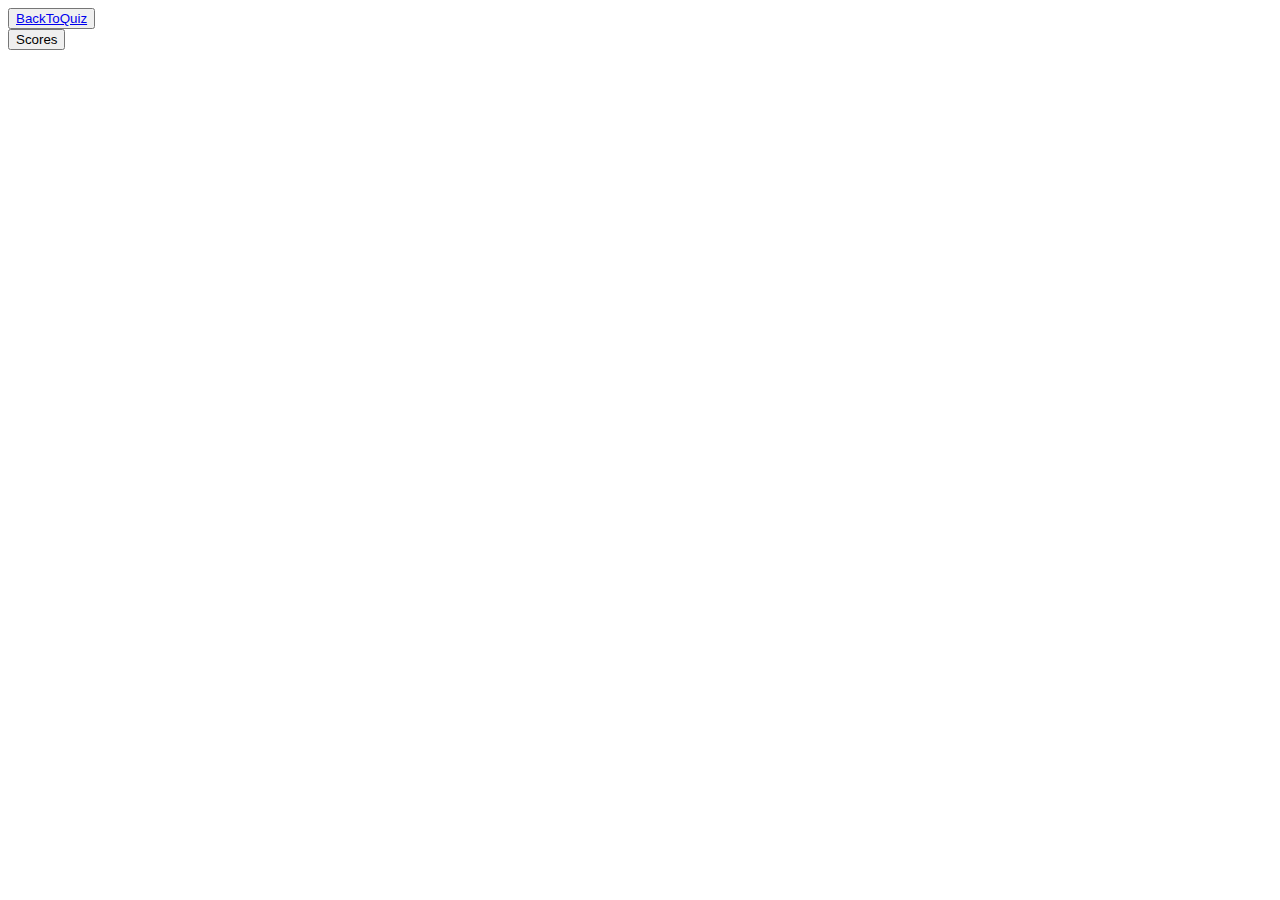
==== score.html @ 89ad8867 "added scoresheet" ====
<!DOCTYPE html>
<html lang="en">

<head>
  <meta charset="UTF-8" />
  <meta name="viewport" content="width=device-width, initial-scale=1.0" />
  <meta http-equiv="X-UA-Compatible" content="ie=edge" />
  <link rel="stylesheet" href="./assets/style.css" />
  <title>Code Quiz</title>
</head>

<body>
    <header>
        <button id="backtoQuiz"><a href="/index.html">BackToQuiz</a></button>
    </header>
    <main>
       <button id="scoreSheet">Scores</button>
    </main>
    
</body>

<script src="/Assets/js/score.js"></script>
</html>
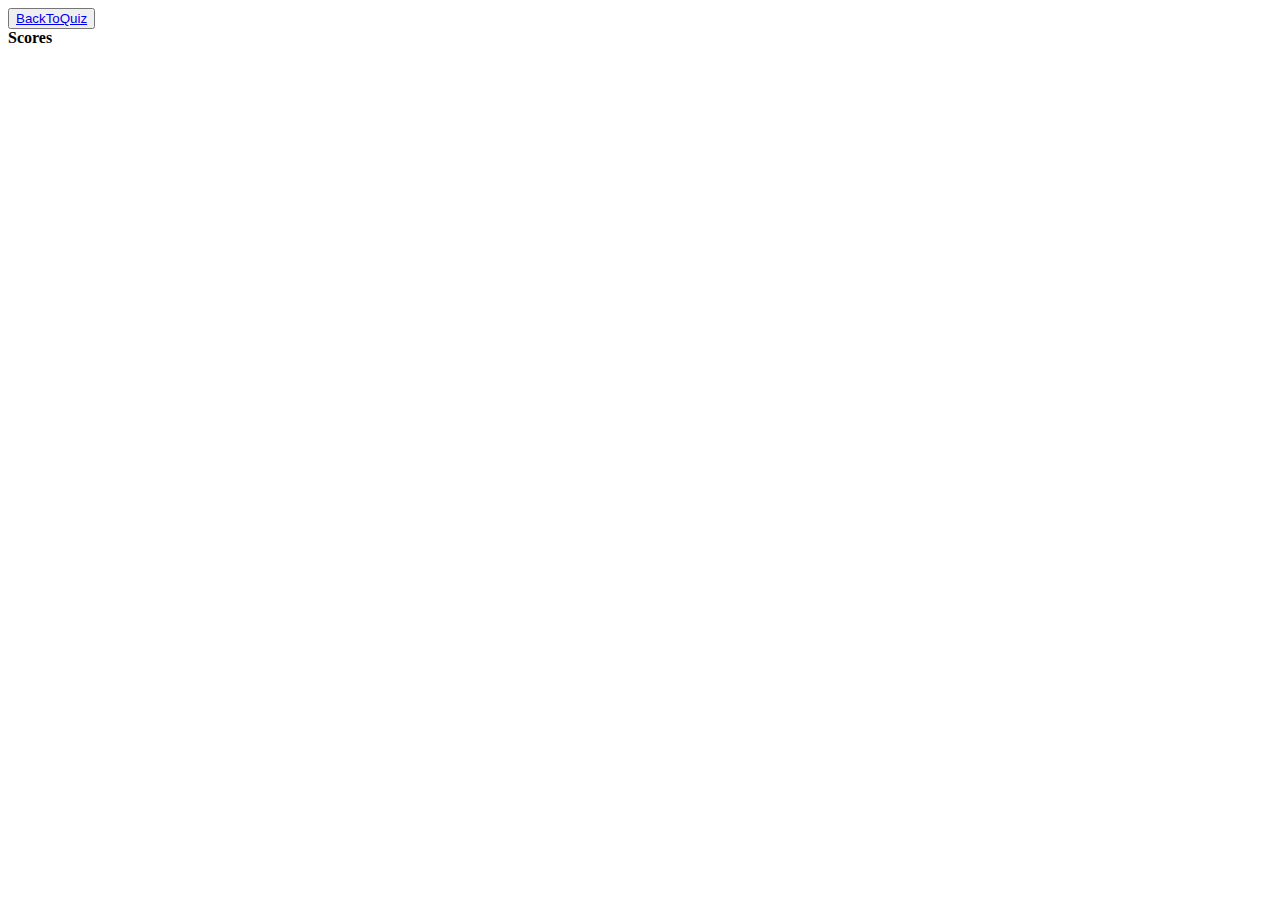
==== commit 2a591b46: "modified scores page" ====
--- a/score.html
+++ b/score.html
@@ -14,7 +14,7 @@
         <button id="backtoQuiz"><a href="/index.html">BackToQuiz</a></button>
     </header>
     <main>
-       <button id="scoreSheet">Scores</button>
+       <div id="scoreSheet"><b>Scores</b></div>
     </main>
     
 </body>
